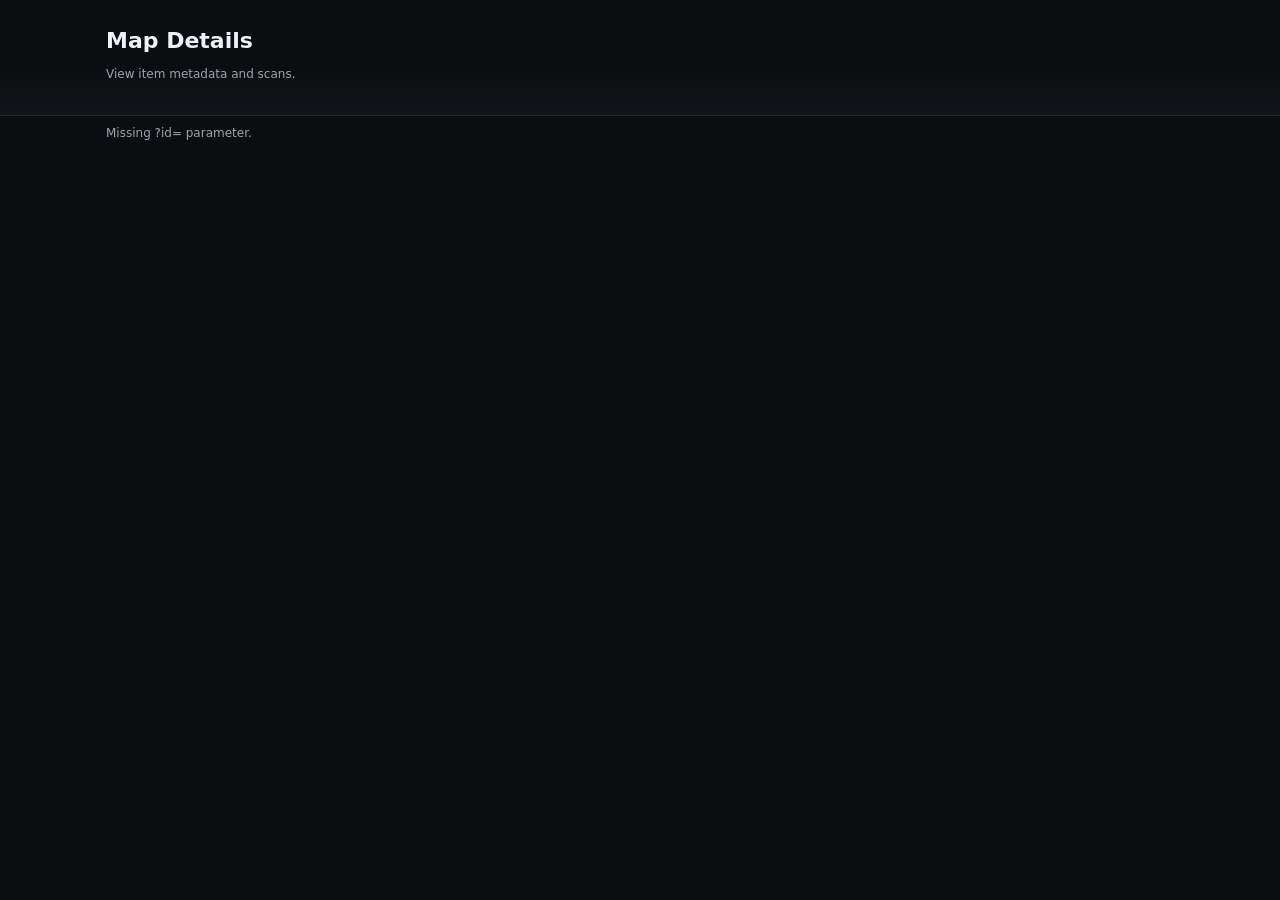
==== docs/map.html @ 010387d3 "files_upload uploaded pages files" ====
<!doctype html>
<html lang="en">
<head>
  <meta charset="utf-8" />
  <meta name="viewport" content="width=device-width,initial-scale=1" />
  <title>Map Details</title>
  <link rel="stylesheet" href="assets/styles.css" />
</head>
<body>
  <header>
    <div class="container">
      <h1>Map Details</h1>
      <p class="small">View item metadata and scans.</p>
    </div>
  </header>

  <main class="container">
    <p id="status" class="small"></p>
    <div id="collectionBox"></div>
    <div style="height:14px"></div>
    <div id="itemBox"></div>
  </main>

  <script type="module" src="assets/detail.js"></script>
</body>
</html>
---- docs/assets/styles.css ----
:root{
  --bg:#0b0d10;
  --panel:#12161c;
  --muted:#9aa4b2;
  --text:#eef2f7;
  --accent:#7dd3fc;
  --border:rgba(255,255,255,.10);
}
*{box-sizing:border-box}
html,body{margin:0;padding:0;background:var(--bg);color:var(--text);font:15px/1.5 system-ui,-apple-system,Segoe UI,Roboto,Helvetica,Arial,sans-serif}
a{color:var(--accent);text-decoration:none}
a:hover{text-decoration:underline}
header{padding:24px 16px;border-bottom:1px solid var(--border);background:linear-gradient(180deg,#0b0d10,#0b0d10 60%, rgba(125,211,252,.04))}
.container{max-width:1100px;margin:0 auto;padding:0 16px}
h1{font-size:22px;margin:0 0 6px}
p{margin:8px 0;color:var(--muted)}
.badge{display:inline-block;padding:3px 10px;border:1px solid var(--border);border-radius:999px;color:var(--muted);font-size:12px;margin-right:8px}
.controls{display:flex;gap:10px;flex-wrap:wrap;margin-top:14px}
input,select,button{
  background:var(--panel);
  border:1px solid var(--border);
  color:var(--text);
  padding:10px 12px;
  border-radius:12px;
}
input{flex:1;min-width:240px}
select{min-width:260px}
button{cursor:pointer}
main{padding:18px 0 40px}
.grid{display:grid;grid-template-columns:repeat(12,1fr);gap:14px}
.card{
  grid-column:span 12;
  background:var(--panel);
  border:1px solid var(--border);
  border-radius:16px;
  padding:14px 14px;
}
@media(min-width:900px){
  .card{grid-column:span 6}
}
.card h3{margin:0 0 6px;font-size:16px}
.meta{color:var(--muted);font-size:13px}
.meta span{margin-right:10px}
.kv{display:grid;grid-template-columns:160px 1fr;gap:8px 14px;margin-top:10px}
.kv div{padding:8px 10px;border:1px solid var(--border);border-radius:12px;background:rgba(255,255,255,.02)}
.kv .k{color:var(--muted)}
.hr{height:1px;background:var(--border);margin:16px 0}
.viewer{margin-top:12px}
.viewer img{max-width:100%;border-radius:16px;border:1px solid var(--border)}
.small{font-size:12px;color:var(--muted)}
.footer{padding:18px 0;color:var(--muted);border-top:1px solid var(--border);margin-top:20px}
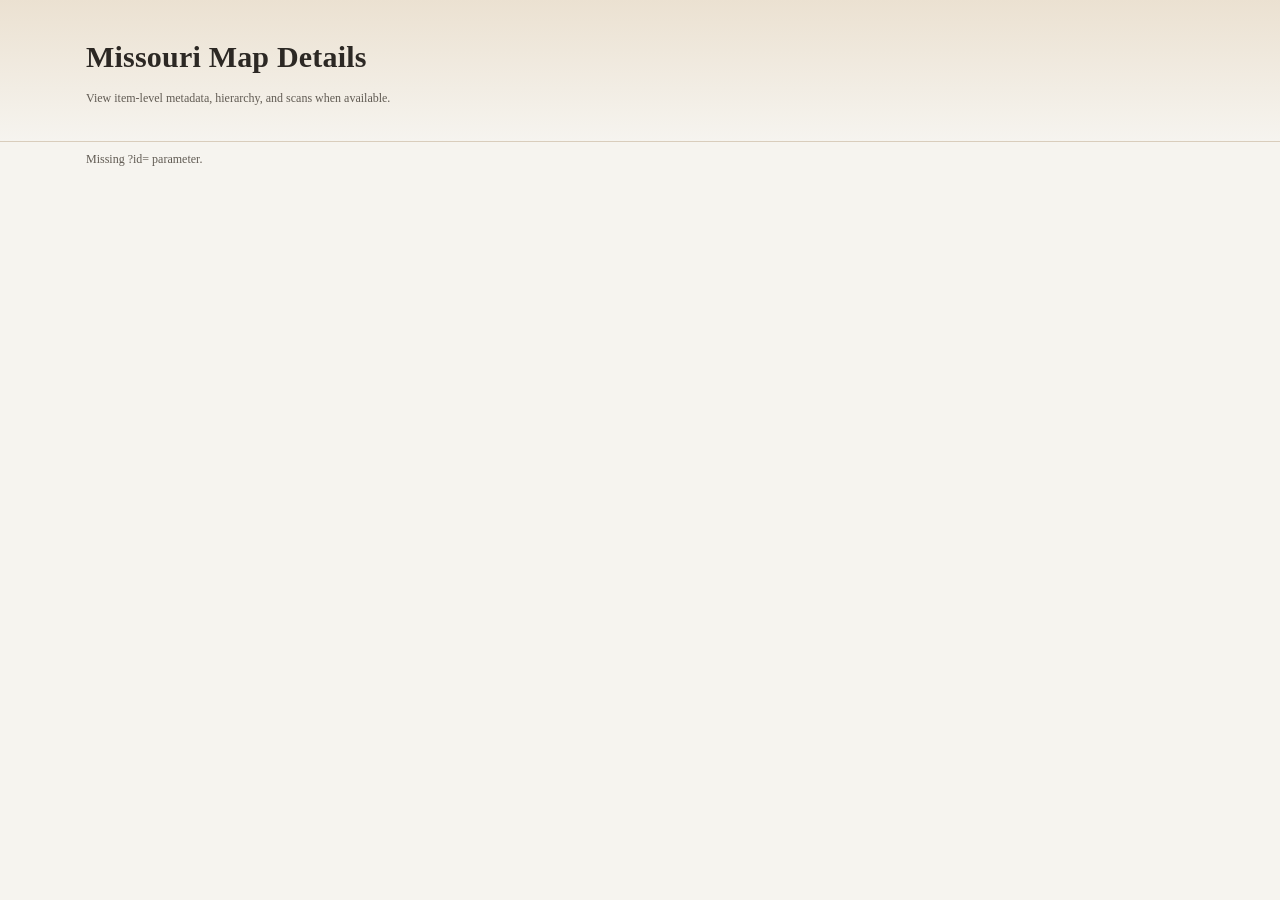
==== commit 6f5ab78a: "Add files via upload" ====
--- a/docs/map.html
+++ b/docs/map.html
@@ -3,24 +3,22 @@
 <head>
   <meta charset="utf-8" />
   <meta name="viewport" content="width=device-width,initial-scale=1" />
-  <title>Map Details</title>
+  <title>Missouri Map Details</title>
   <link rel="stylesheet" href="assets/styles.css" />
 </head>
 <body>
   <header>
     <div class="container">
-      <h1>Map Details</h1>
-      <p class="small">View item metadata and scans.</p>
+      <h1>Missouri Map Details</h1>
+      <p class="small">View item-level metadata, hierarchy, and scans when available.</p>
     </div>
   </header>
-
   <main class="container">
     <p id="status" class="small"></p>
     <div id="collectionBox"></div>
     <div style="height:14px"></div>
     <div id="itemBox"></div>
   </main>
-
   <script type="module" src="assets/detail.js"></script>
 </body>
 </html>
--- a/docs/assets/styles.css
+++ b/docs/assets/styles.css
@@ -1,51 +1,32 @@
 :root{
-  --bg:#0b0d10;
-  --panel:#12161c;
-  --muted:#9aa4b2;
-  --text:#eef2f7;
-  --accent:#7dd3fc;
-  --border:rgba(255,255,255,.10);
+  --bg:#f6f4ef;
+  --panel:#fffdf8;
+  --muted:#615b53;
+  --text:#2c2824;
+  --accent:#6a4323;
+  --accent-soft:#eadfce;
+  --border:#d9cdbc;
+  --shadow:0 10px 28px rgba(78, 56, 31, .08);
 }
 *{box-sizing:border-box}
-html,body{margin:0;padding:0;background:var(--bg);color:var(--text);font:15px/1.5 system-ui,-apple-system,Segoe UI,Roboto,Helvetica,Arial,sans-serif}
-a{color:var(--accent);text-decoration:none}
-a:hover{text-decoration:underline}
-header{padding:24px 16px;border-bottom:1px solid var(--border);background:linear-gradient(180deg,#0b0d10,#0b0d10 60%, rgba(125,211,252,.04))}
-.container{max-width:1100px;margin:0 auto;padding:0 16px}
-h1{font-size:22px;margin:0 0 6px}
+html,body{margin:0;padding:0;background:var(--bg);color:var(--text);font:15px/1.55 Georgia, "Times New Roman", serif}
+a{color:var(--accent);text-decoration:none} a:hover{text-decoration:underline}
+header{padding:34px 16px 26px;border-bottom:1px solid var(--border);background:linear-gradient(180deg, rgba(234,223,206,.9), rgba(246,244,239,.98))}
+.container{max-width:1140px;margin:0 auto;padding:0 16px}
+h1{font-size:30px;margin:0 0 8px;letter-spacing:.2px} h2{font-size:20px;margin:0 0 8px}
 p{margin:8px 0;color:var(--muted)}
-.badge{display:inline-block;padding:3px 10px;border:1px solid var(--border);border-radius:999px;color:var(--muted);font-size:12px;margin-right:8px}
-.controls{display:flex;gap:10px;flex-wrap:wrap;margin-top:14px}
-input,select,button{
-  background:var(--panel);
-  border:1px solid var(--border);
-  color:var(--text);
-  padding:10px 12px;
-  border-radius:12px;
-}
-input{flex:1;min-width:240px}
-select{min-width:260px}
-button{cursor:pointer}
-main{padding:18px 0 40px}
-.grid{display:grid;grid-template-columns:repeat(12,1fr);gap:14px}
-.card{
-  grid-column:span 12;
-  background:var(--panel);
-  border:1px solid var(--border);
-  border-radius:16px;
-  padding:14px 14px;
-}
-@media(min-width:900px){
-  .card{grid-column:span 6}
-}
-.card h3{margin:0 0 6px;font-size:16px}
-.meta{color:var(--muted);font-size:13px}
-.meta span{margin-right:10px}
-.kv{display:grid;grid-template-columns:160px 1fr;gap:8px 14px;margin-top:10px}
-.kv div{padding:8px 10px;border:1px solid var(--border);border-radius:12px;background:rgba(255,255,255,.02)}
-.kv .k{color:var(--muted)}
-.hr{height:1px;background:var(--border);margin:16px 0}
-.viewer{margin-top:12px}
-.viewer img{max-width:100%;border-radius:16px;border:1px solid var(--border)}
-.small{font-size:12px;color:var(--muted)}
-.footer{padding:18px 0;color:var(--muted);border-top:1px solid var(--border);margin-top:20px}
+.badge{display:inline-block;padding:4px 10px;border:1px solid var(--border);border-radius:999px;color:var(--muted);background:rgba(255,255,255,.65);font-size:12px;margin-right:8px;margin-top:4px}
+.hero{display:grid;grid-template-columns:2.1fr 1fr;gap:18px;align-items:start}
+.hero-note{background:var(--panel);border:1px solid var(--border);border-radius:18px;padding:14px 16px;box-shadow:var(--shadow)}
+.hero-note h2{font-size:16px}.hero-note p{font-size:14px;margin:6px 0}
+.controls{display:flex;gap:10px;flex-wrap:wrap;margin-top:18px;margin-bottom:10px}
+input,select,button{background:var(--panel);border:1px solid var(--border);color:var(--text);padding:10px 12px;border-radius:14px;font:inherit;box-shadow:var(--shadow)}
+input{flex:1;min-width:260px} select{min-width:220px} button{cursor:pointer}
+main{padding:20px 0 42px}.section-intro{display:flex;justify-content:space-between;gap:16px;align-items:flex-end;margin:8px 0 14px}
+.grid{display:grid;grid-template-columns:repeat(12,1fr);gap:16px}.card{grid-column:span 12;background:var(--panel);border:1px solid var(--border);border-radius:18px;padding:16px 16px;box-shadow:var(--shadow)}
+@media(min-width:900px){.card{grid-column:span 6}} @media(max-width:860px){.hero{grid-template-columns:1fr}}
+.card h3{margin:0 0 6px;font-size:17px;line-height:1.35}.meta{color:var(--muted);font-size:13px}.meta span{margin-right:10px}
+.kv{display:grid;grid-template-columns:180px 1fr;gap:8px 14px;margin-top:10px}.kv div{padding:9px 11px;border:1px solid var(--border);border-radius:12px;background:rgba(255,255,255,.55)} .kv .k{color:var(--muted)}
+.hr{height:1px;background:var(--border);margin:16px 0}.viewer{margin-top:12px}.viewer img{max-width:100%;border-radius:16px;border:1px solid var(--border);box-shadow:var(--shadow)}
+.small{font-size:12px;color:var(--muted)}.footer{padding:20px 0;color:var(--muted);border-top:1px solid var(--border);margin-top:24px}
+.callout{margin-top:14px;padding:12px 14px;border-left:4px solid var(--accent);background:rgba(234,223,206,.6);border-radius:10px;color:var(--text)}
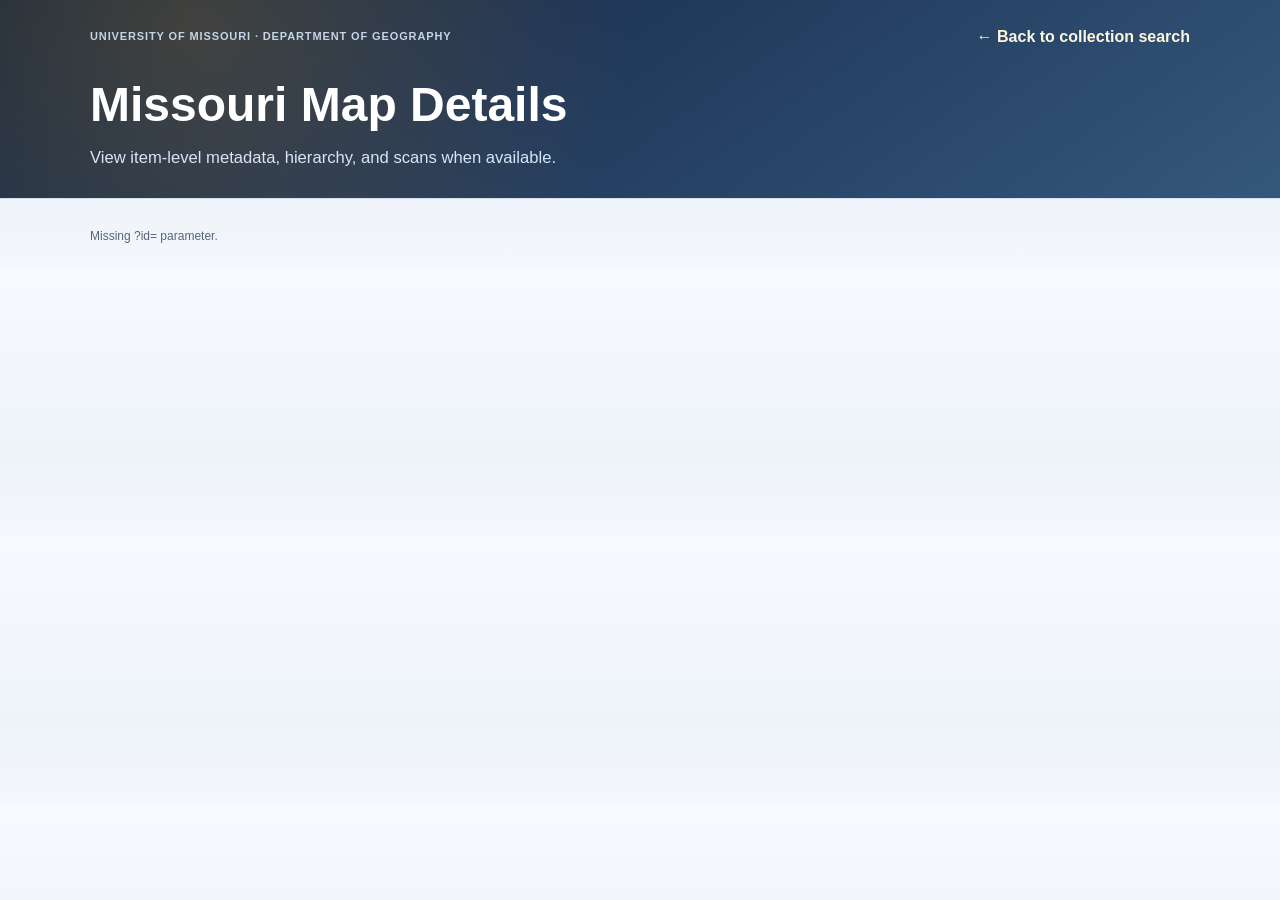
==== commit caea300c: "Refresh GitHub Pages layout with modern hero styling" ====
--- a/docs/map.html
+++ b/docs/map.html
@@ -7,13 +7,17 @@
   <link rel="stylesheet" href="assets/styles.css" />
 </head>
 <body>
-  <header>
+  <header class="site-header compact-header">
     <div class="container">
+      <div class="topbar">
+        <p class="eyebrow">University of Missouri · Department of Geography</p>
+        <a class="top-link" href="index.html">← Back to collection search</a>
+      </div>
       <h1>Missouri Map Details</h1>
-      <p class="small">View item-level metadata, hierarchy, and scans when available.</p>
+      <p class="lead">View item-level metadata, hierarchy, and scans when available.</p>
     </div>
   </header>
-  <main class="container">
+  <main class="container details-main">
     <p id="status" class="small"></p>
     <div id="collectionBox"></div>
     <div style="height:14px"></div>
--- a/docs/assets/styles.css
+++ b/docs/assets/styles.css
@@ -1,32 +1,92 @@
 :root{
-  --bg:#f6f4ef;
-  --panel:#fffdf8;
-  --muted:#615b53;
-  --text:#2c2824;
-  --accent:#6a4323;
-  --accent-soft:#eadfce;
-  --border:#d9cdbc;
-  --shadow:0 10px 28px rgba(78, 56, 31, .08);
+  --bg:#f4f7fb;
+  --panel:#ffffff;
+  --muted:#56647a;
+  --text:#1b2a41;
+  --heading:#0f1f35;
+  --accent:#f59e0b;
+  --accent-strong:#d97706;
+  --accent-soft:#fff3dc;
+  --border:#d6e0ec;
+  --shadow:0 14px 36px rgba(20, 35, 62, .10);
+  --radius:18px;
 }
+
 *{box-sizing:border-box}
-html,body{margin:0;padding:0;background:var(--bg);color:var(--text);font:15px/1.55 Georgia, "Times New Roman", serif}
-a{color:var(--accent);text-decoration:none} a:hover{text-decoration:underline}
-header{padding:34px 16px 26px;border-bottom:1px solid var(--border);background:linear-gradient(180deg, rgba(234,223,206,.9), rgba(246,244,239,.98))}
-.container{max-width:1140px;margin:0 auto;padding:0 16px}
-h1{font-size:30px;margin:0 0 8px;letter-spacing:.2px} h2{font-size:20px;margin:0 0 8px}
+html,body{margin:0;padding:0;background:linear-gradient(180deg,#f7faff 0%,#eef3fa 70%,#f4f7fb 100%);color:var(--text);font:16px/1.6 "Inter","Segoe UI",Roboto,Helvetica,Arial,sans-serif}
+a{color:#1f5fbf;text-decoration:none}
+a:hover{text-decoration:underline}
+
+.container{max-width:1140px;margin:0 auto;padding:0 20px}
+
+.site-header{
+  padding:24px 0 34px;
+  border-bottom:1px solid var(--border);
+  background:radial-gradient(circle at 15% 10%,rgba(245,158,11,.18),transparent 40%),linear-gradient(145deg,#152841 0%,#1f3658 38%,#34587b 100%);
+  color:#e8eef8;
+}
+.compact-header{padding-bottom:26px}
+
+.topbar{display:flex;justify-content:space-between;gap:12px;align-items:center;margin-bottom:26px;flex-wrap:wrap}
+.eyebrow{margin:0;color:#c6d4e8;font-weight:600;letter-spacing:.08em;text-transform:uppercase;font-size:11px}
+.top-link{color:#fff6e0;font-weight:600}
+.top-link:hover{color:#ffe1a3;text-decoration:none}
+
+h1{margin:0;font-size:clamp(1.9rem,3.8vw,3rem);line-height:1.2;color:#ffffff;max-width:18ch}
+h2{font-size:1.4rem;margin:0 0 8px;color:var(--heading)}
+.lead{font-size:1.04rem;color:#d7e5f8;max-width:62ch;margin:12px 0 0}
 p{margin:8px 0;color:var(--muted)}
-.badge{display:inline-block;padding:4px 10px;border:1px solid var(--border);border-radius:999px;color:var(--muted);background:rgba(255,255,255,.65);font-size:12px;margin-right:8px;margin-top:4px}
-.hero{display:grid;grid-template-columns:2.1fr 1fr;gap:18px;align-items:start}
-.hero-note{background:var(--panel);border:1px solid var(--border);border-radius:18px;padding:14px 16px;box-shadow:var(--shadow)}
-.hero-note h2{font-size:16px}.hero-note p{font-size:14px;margin:6px 0}
-.controls{display:flex;gap:10px;flex-wrap:wrap;margin-top:18px;margin-bottom:10px}
-input,select,button{background:var(--panel);border:1px solid var(--border);color:var(--text);padding:10px 12px;border-radius:14px;font:inherit;box-shadow:var(--shadow)}
-input{flex:1;min-width:260px} select{min-width:220px} button{cursor:pointer}
-main{padding:20px 0 42px}.section-intro{display:flex;justify-content:space-between;gap:16px;align-items:flex-end;margin:8px 0 14px}
-.grid{display:grid;grid-template-columns:repeat(12,1fr);gap:16px}.card{grid-column:span 12;background:var(--panel);border:1px solid var(--border);border-radius:18px;padding:16px 16px;box-shadow:var(--shadow)}
-@media(min-width:900px){.card{grid-column:span 6}} @media(max-width:860px){.hero{grid-template-columns:1fr}}
-.card h3{margin:0 0 6px;font-size:17px;line-height:1.35}.meta{color:var(--muted);font-size:13px}.meta span{margin-right:10px}
-.kv{display:grid;grid-template-columns:180px 1fr;gap:8px 14px;margin-top:10px}.kv div{padding:9px 11px;border:1px solid var(--border);border-radius:12px;background:rgba(255,255,255,.55)} .kv .k{color:var(--muted)}
-.hr{height:1px;background:var(--border);margin:16px 0}.viewer{margin-top:12px}.viewer img{max-width:100%;border-radius:16px;border:1px solid var(--border);box-shadow:var(--shadow)}
-.small{font-size:12px;color:var(--muted)}.footer{padding:20px 0;color:var(--muted);border-top:1px solid var(--border);margin-top:24px}
-.callout{margin-top:14px;padding:12px 14px;border-left:4px solid var(--accent);background:rgba(234,223,206,.6);border-radius:10px;color:var(--text)}
+.small{font-size:12px;color:var(--muted)}
+
+.hero{display:grid;grid-template-columns:2fr minmax(260px,1fr);gap:24px;align-items:start;margin-top:24px}
+.controls-panel{margin-top:24px;background:rgba(255,255,255,.12);border:1px solid rgba(255,255,255,.25);border-radius:var(--radius);padding:14px;backdrop-filter:blur(2px)}
+.controls-panel .small{color:#d8e3f3;margin:0 0 10px}
+
+.controls{display:flex;gap:10px;flex-wrap:wrap}
+input,select,button{
+  background:#ffffff;
+  border:1px solid #c8d7ea;
+  color:#19304f;
+  padding:11px 12px;
+  border-radius:12px;
+  font:inherit;
+  box-shadow:0 5px 14px rgba(9,25,47,.07);
+}
+input{flex:1;min-width:250px}
+select{min-width:210px}
+button{cursor:pointer;background:linear-gradient(180deg,#ffbf4d,#f59e0b);color:#3b2500;border-color:#d78a07;font-weight:700}
+button:hover{background:linear-gradient(180deg,#ffc96a,#f3a61f)}
+
+.hero-note{background:#ffffff;border:1px solid #d8e3ef;border-radius:var(--radius);padding:16px 16px 14px;box-shadow:var(--shadow)}
+.hero-note p{font-size:14px}
+.hero-stats{display:grid;grid-template-columns:repeat(2,minmax(0,1fr));gap:10px;margin:10px 0}
+.hero-stats div{padding:10px;border-radius:12px;background:var(--accent-soft);border:1px solid #fde6b1}
+.hero-stats strong{display:block;color:#5e3a00;font-size:18px}
+.hero-stats span{font-size:12px;color:#7b5c1c}
+
+main{padding:24px 0 46px}
+.section-intro{display:flex;justify-content:space-between;gap:16px;align-items:flex-end;margin-bottom:16px}
+
+.grid{display:grid;grid-template-columns:repeat(12,1fr);gap:16px}
+.card{grid-column:span 12;background:var(--panel);border:1px solid var(--border);border-radius:var(--radius);padding:16px;box-shadow:var(--shadow)}
+@media(min-width:900px){.card{grid-column:span 6}}
+.card h3{margin:0 0 6px;font-size:18px;line-height:1.35;color:var(--heading)}
+.meta{color:var(--muted);font-size:13px}
+.meta span{margin-right:10px}
+
+.kv{display:grid;grid-template-columns:180px 1fr;gap:8px 14px;margin-top:10px}
+.kv div{padding:9px 11px;border:1px solid #e1e8f2;border-radius:12px;background:#f8fbff}
+.kv .k{color:#627289}
+
+.hr{height:1px;background:var(--border);margin:16px 0}
+.viewer{margin-top:12px}
+.viewer img{max-width:100%;border-radius:16px;border:1px solid #d5e0ed;box-shadow:var(--shadow)}
+
+.footer{padding:20px 0 0;color:var(--muted);border-top:1px solid var(--border);margin-top:26px}
+.callout{margin-top:14px;padding:12px 14px;border-left:4px solid var(--accent);background:var(--accent-soft);border-radius:10px;color:#3e3121}
+.details-main{padding-top:20px}
+
+@media(max-width:860px){
+  .hero{grid-template-columns:1fr}
+  .section-intro{flex-direction:column;align-items:flex-start}
+}
